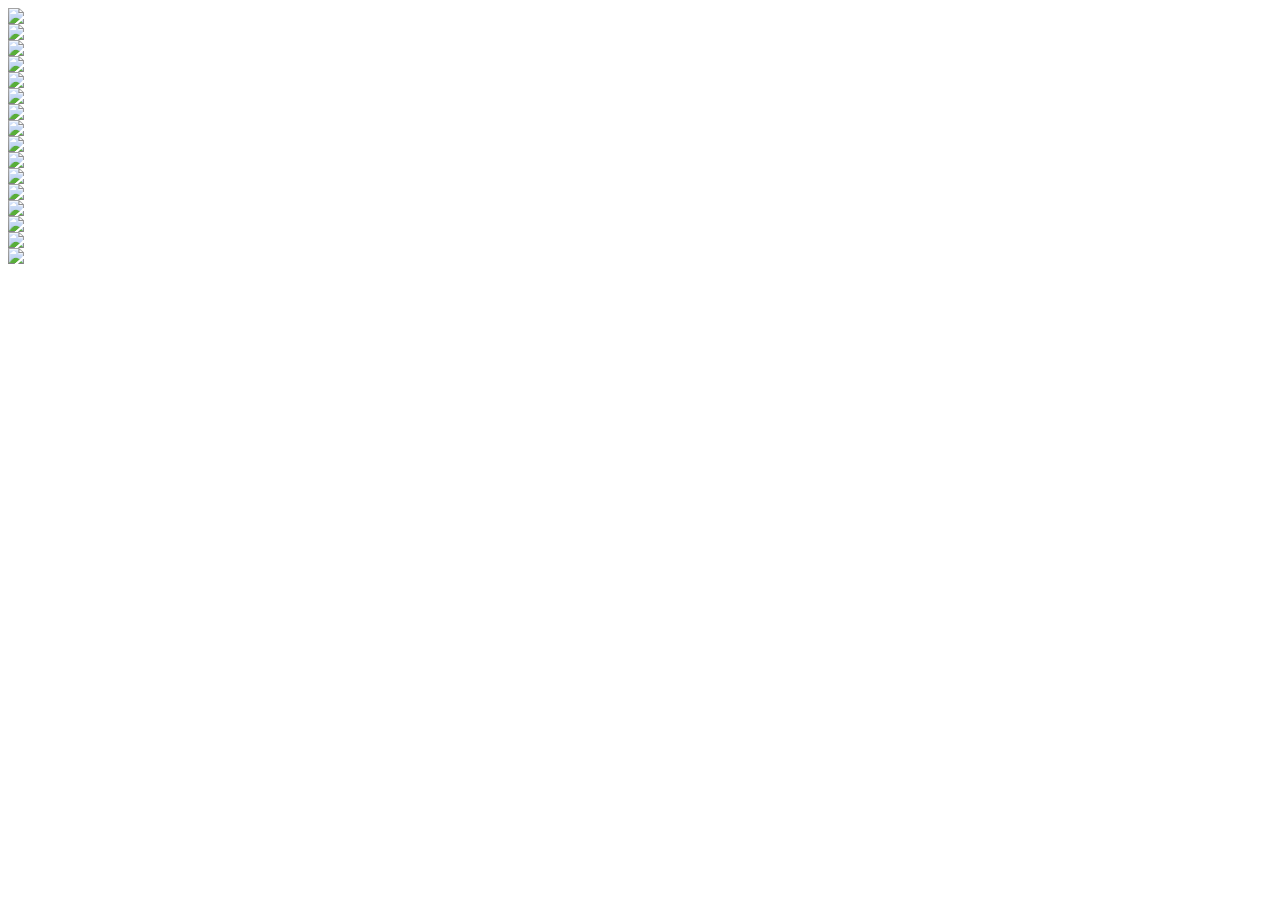
==== awesomeplace.html @ e7ac7eea "Added page of vacation images" ====
<html>
    <head>
        <link rel="stylesheet" href="imagestyles.css">
        <link rel="stylesheet" href="basicimages.css">
    </head>
    <body>
        <div class="container">
            <div class="veryverticalgarden"><img src="images\bhtour4.jpg"/></div>
            <div class="hugegarden"><img src="images\bhtour3.jpg"/></div>
            <div class="widegarden"><img src="images\garden15.jpg"/></div>
            <div class="biggarden"><img src="images\garden9.jpg"/></div>
            <div class="widegarden"><img src="images\garden10.jpg"/></div>
            <div class="verybiggarden"><img src="images\garden1.jpg"/></div>
            <div class="biggarden"><img src="images\garden2.jpg"/></div>
            <div class="verybiggarden"><img src="images\garden3.jpg"/></div>
            <div class="verybiggarden"><img src="images\garden4.jpg"/></div>
            <div class="verybiggarden"><img src="images\bhtour10.jpg"/></div>
            <div class="biggarden"><img src="images\garden11.jpg"/></div>
            <div class="biggarden"><img src="images\garden12.jpg"/></div>
            <div class="hugegarden"><img src="images\garden13.jpg"/></div>
            <div class="verticalbiggarden"><img src="images\bhtour8.jpg"/></div>
            <div class="verticalbiggarden"><img src="images\garden7.jpg"/></div> 
            <div class="biggarden"><img src="images\backyard.jpg"/></div>
       </div>
    </body>
</html>
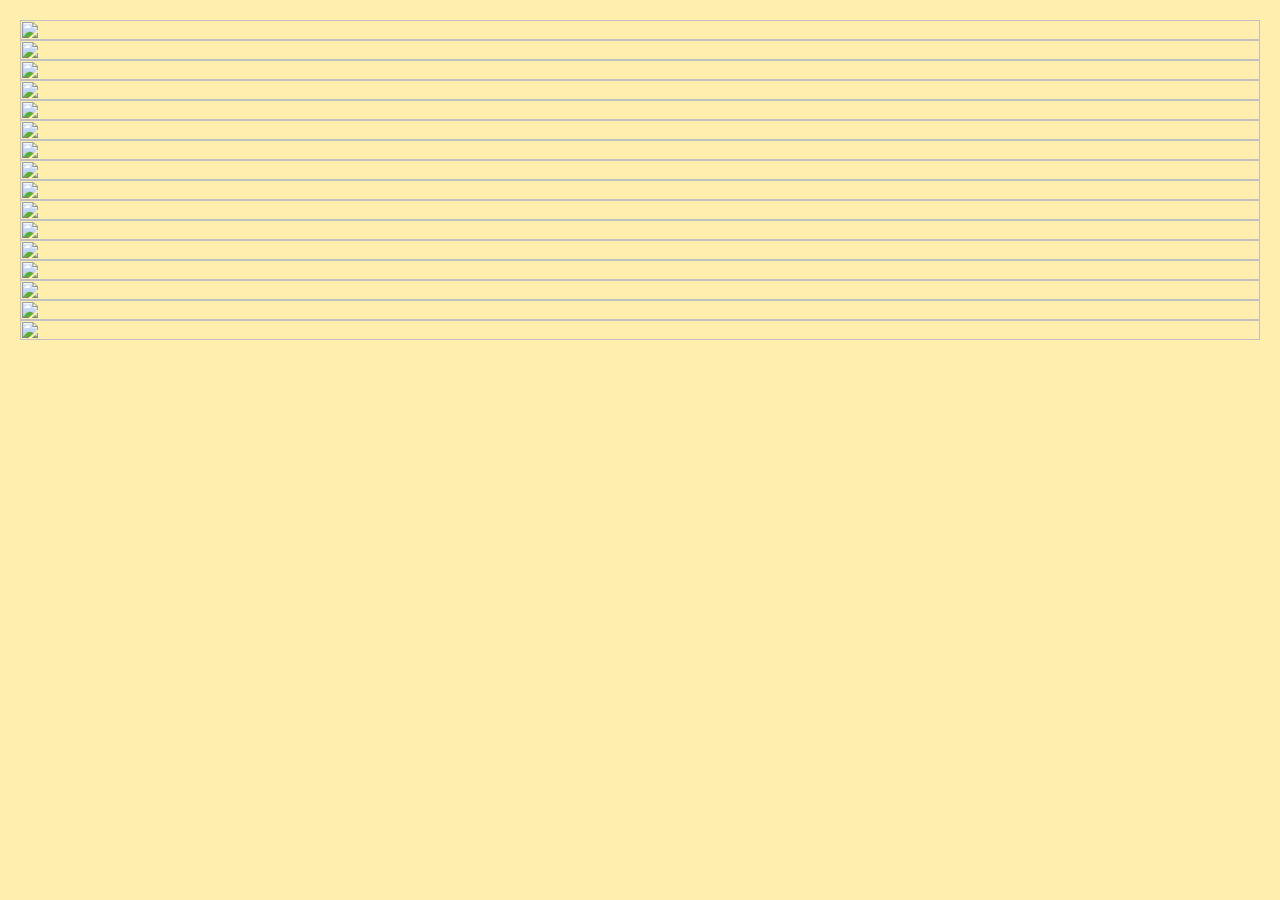
==== commit 63166de6: "Changes to awesomeimages file" ====
--- a/awesomeplace.html
+++ b/awesomeplace.html
@@ -5,22 +5,22 @@
     </head>
     <body>
         <div class="container">
-            <div class="veryverticalgarden"><img src="images\bhtour4.jpg"/></div>
-            <div class="hugegarden"><img src="images\bhtour3.jpg"/></div>
-            <div class="widegarden"><img src="images\garden15.jpg"/></div>
-            <div class="biggarden"><img src="images\garden9.jpg"/></div>
-            <div class="widegarden"><img src="images\garden10.jpg"/></div>
-            <div class="verybiggarden"><img src="images\garden1.jpg"/></div>
-            <div class="biggarden"><img src="images\garden2.jpg"/></div>
-            <div class="verybiggarden"><img src="images\garden3.jpg"/></div>
-            <div class="verybiggarden"><img src="images\garden4.jpg"/></div>
-            <div class="verybiggarden"><img src="images\bhtour10.jpg"/></div>
-            <div class="biggarden"><img src="images\garden11.jpg"/></div>
-            <div class="biggarden"><img src="images\garden12.jpg"/></div>
-            <div class="hugegarden"><img src="images\garden13.jpg"/></div>
-            <div class="verticalbiggarden"><img src="images\bhtour8.jpg"/></div>
-            <div class="verticalbiggarden"><img src="images\garden7.jpg"/></div> 
-            <div class="biggarden"><img src="images\backyard.jpg"/></div>
+            <div class="panorama"><img src="images\sc1.jpg"/></div>
+            <div class="verticalbig"><img src="images\bhtour4.jpg"/></div>
+            <div class="big"><img src="images\bhtour3.jpg"/></div>
+            <div class="big"><img src="images\bhtour5.jpg"/></div>
+            <div class="big"><img src="images\bhtour2.jpg"/></div>
+            <div class="big"><img src="images\bhtour9.jpg"/></div>
+            <div class="verticalbig"><img src="images\bhtour8.jpg"/></div>
+            <div class="big"><img src="images\kentucky1.jpg"/></div>
+            <div class="big"><img src="images\kentucky2.jpg"/></div>
+            <div class="big"><img src="images\kentucky3.jpg"/></div>
+            <div class="big"><img src="images\minnesota1.jpg"/></div>
+            <div class="big"><img src="images\bhtour10.jpg"/></div>
+            <div class="big"><img src="images\minnesota2.jpg"/></div>
+            <div class="big"><img src="images\minnesota3.jpg"/></div>
+            <div class="big"><img src="images\sc3.jpg"/></div>
+            <div class="big"><img src="images\sc2.jpg"/></div> 
        </div>
     </body>
 </html>--- a/basicimages.css
+++ b/basicimages.css
@@ -0,0 +1,18 @@
+.container > div {
+    display: flex;
+    justify-content: center;
+    align-items: center;
+    font-size: 2em;
+    color: #ffeead;
+}
+
+.container > div > img {
+    width: 100%;
+    height: 100%;
+    object-fit: cover;
+}
+
+html, body {
+    background-color: #ffeead;
+    margin: 10px;
+}